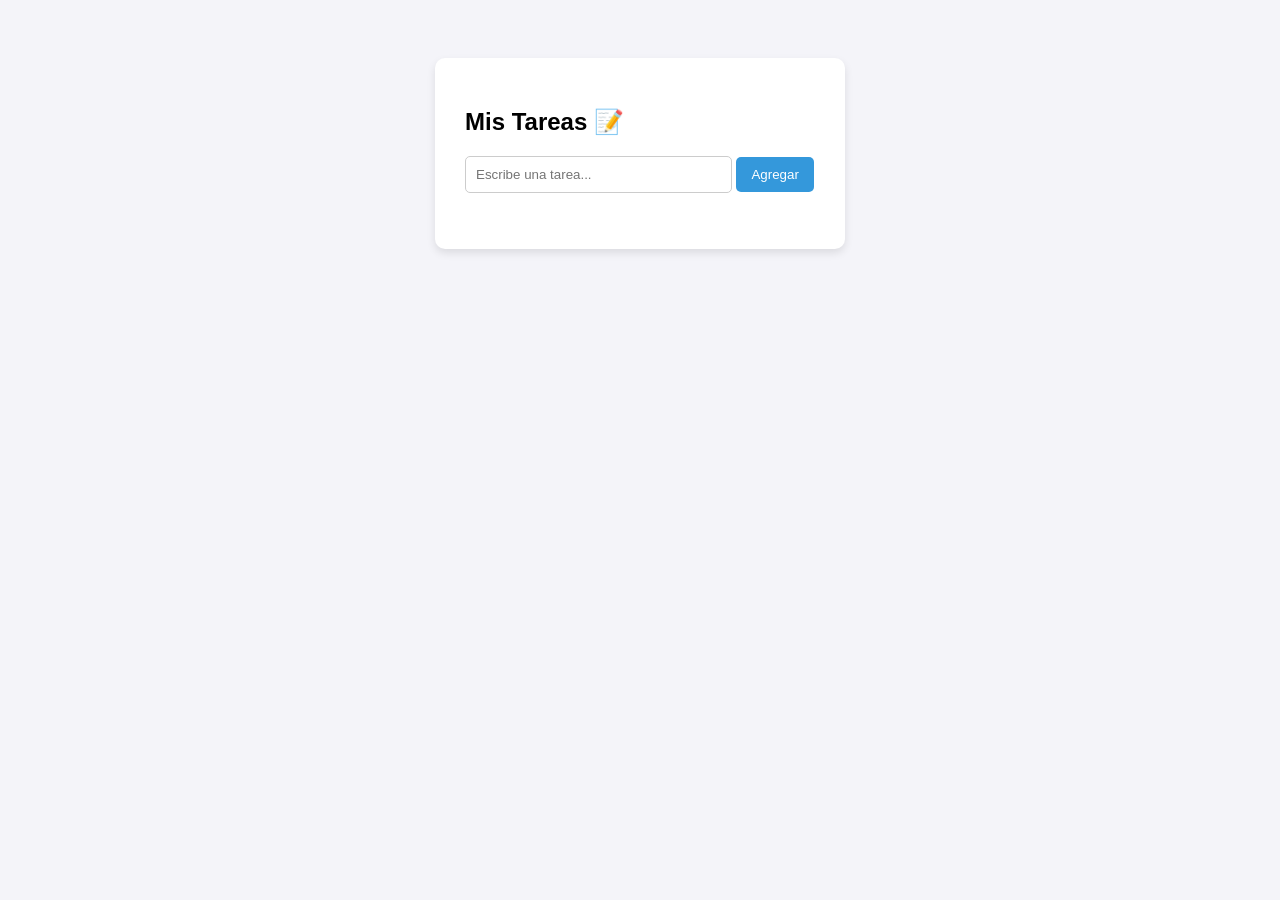
==== tareas.html @ f5e1d385 "Add files via upload" ====
<!DOCTYPE html>
<html lang="es">
<head>
    <meta charset="UTF-8">
    <title>Mi Lista de Tareas</title>
    <style>
        /* Un poquito de CSS básico para que no se vea feo */
        body { font-family: Arial; background: #f4f4f9; display: flex; justify-content: center; padding-top: 50px; }
        .contenedor { background: white; padding: 30px; border-radius: 10px; box-shadow: 0 4px 8px rgba(0,0,0,0.1); width: 350px; }
        input { width: 70%; padding: 10px; margin-bottom: 10px; border: 1px solid #ccc; border-radius: 5px; }
        button { padding: 10px 15px; background: #3498db; color: white; border: none; border-radius: 5px; cursor: pointer; }
        button:hover { background: #2980b9; }
        ul { list-style-type: none; padding: 0; }
        li { background: #ecf0f1; padding: 10px; margin-top: 10px; border-radius: 5px; display: flex; justify-content: space-between; }
    </style>
</head>
<body>

    <div class="contenedor">
        <h2>Mis Tareas 📝</h2>
        
        <!-- La caja para escribir la tarea -->
        <input type="text" id="input-tarea" placeholder="Escribe una tarea...">
        
        <!-- El botón para agregar -->
        <button onclick="agregarTarea()">Agregar</button>
        
        <!-- Aquí aparecerán las tareas mágicamente -->
        <ul id="lista-tareas"></ul>
    </div>

    <!-- Conectamos el JavaScript -->
    <script src="tareas.js"></script>
</body>
</html>
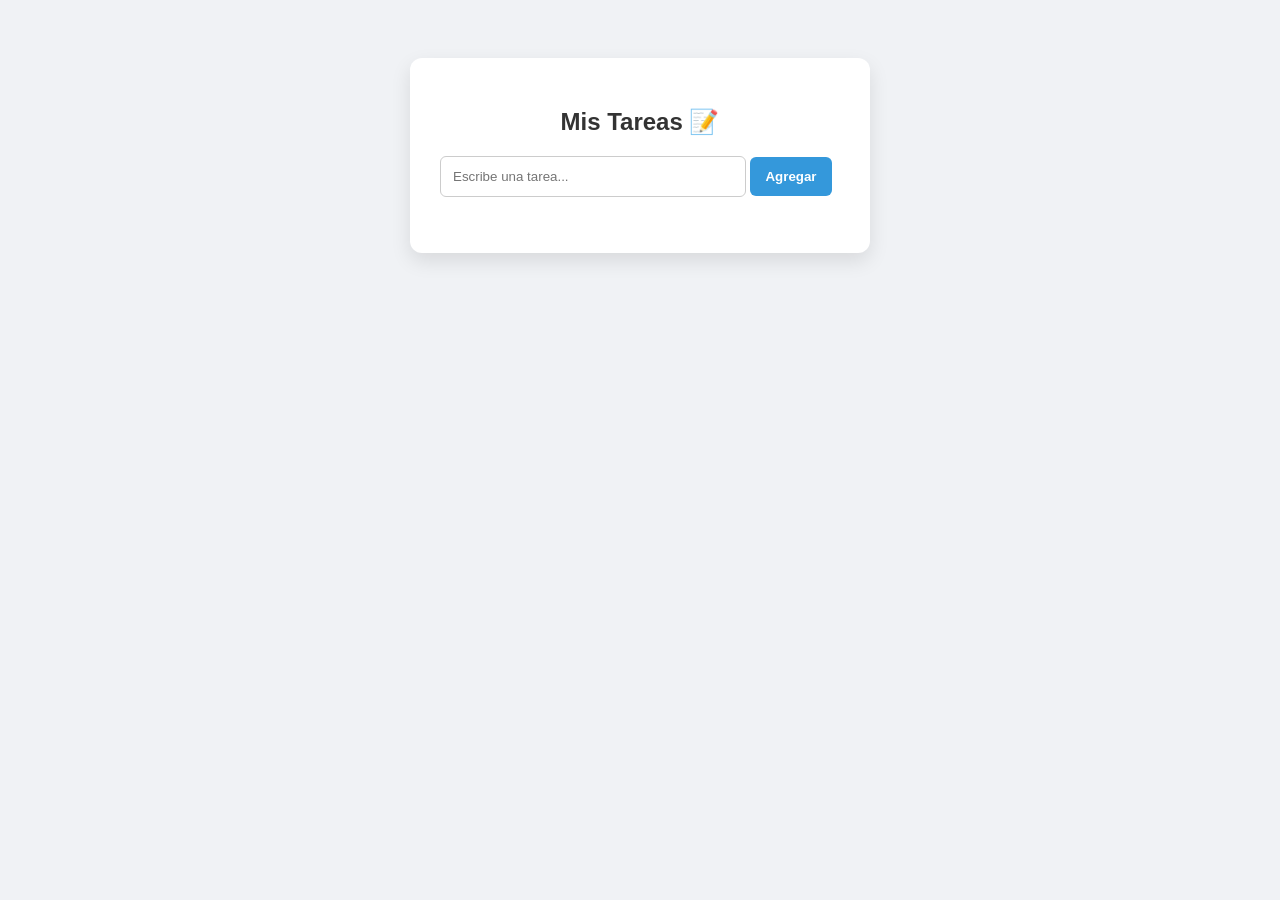
==== commit 66e57954: "Add files via upload" ====
--- a/tareas.html
+++ b/tareas.html
@@ -4,14 +4,59 @@
     <meta charset="UTF-8">
     <title>Mi Lista de Tareas</title>
     <style>
-        /* Un poquito de CSS básico para que no se vea feo */
-        body { font-family: Arial; background: #f4f4f9; display: flex; justify-content: center; padding-top: 50px; }
-        .contenedor { background: white; padding: 30px; border-radius: 10px; box-shadow: 0 4px 8px rgba(0,0,0,0.1); width: 350px; }
-        input { width: 70%; padding: 10px; margin-bottom: 10px; border: 1px solid #ccc; border-radius: 5px; }
-        button { padding: 10px 15px; background: #3498db; color: white; border: none; border-radius: 5px; cursor: pointer; }
-        button:hover { background: #2980b9; }
-        ul { list-style-type: none; padding: 0; }
-        li { background: #ecf0f1; padding: 10px; margin-top: 10px; border-radius: 5px; display: flex; justify-content: space-between; }
+        body { 
+    font-family: 'Segoe UI', Tahoma, Geneva, Verdana, sans-serif; 
+    background: #f0f2f5; 
+    display: flex; 
+    justify-content: center; 
+    padding-top: 50px; 
+}
+
+.contenedor { 
+    background: white; 
+    padding: 30px; 
+    border-radius: 12px; 
+    box-shadow: 0 8px 20px rgba(0,0,0,0.1); 
+    width: 400px; 
+}
+
+h2 { text-align: center; color: #333; margin-bottom: 20px; }
+
+input { 
+    width: 70%; 
+    padding: 12px; 
+    margin-bottom: 10px; 
+    border: 1px solid #ccc; 
+    border-radius: 6px; 
+    outline: none;
+}
+
+button { 
+    padding: 12px 15px; 
+    background: #3498db; 
+    color: white; 
+    border: none; 
+    border-radius: 6px; 
+    cursor: pointer; 
+    font-weight: bold;
+    transition: background 0.3s;
+}
+
+button:hover { background: #2980b9; }
+
+ul { list-style-type: none; padding: 0; }
+
+li { 
+    background: #f9f9f9; 
+    padding: 12px; 
+    margin-top: 10px; 
+    border-radius: 6px; 
+    display: flex; 
+    justify-content: space-between; 
+    align-items: center; /* Centra el texto y el botón verticalmente */
+    border-left: 4px solid #3498db; /* Una línea azul a la izquierda */
+    box-shadow: 0 2px 4px rgba(0,0,0,0.05);
+}
     </style>
 </head>
 <body>
